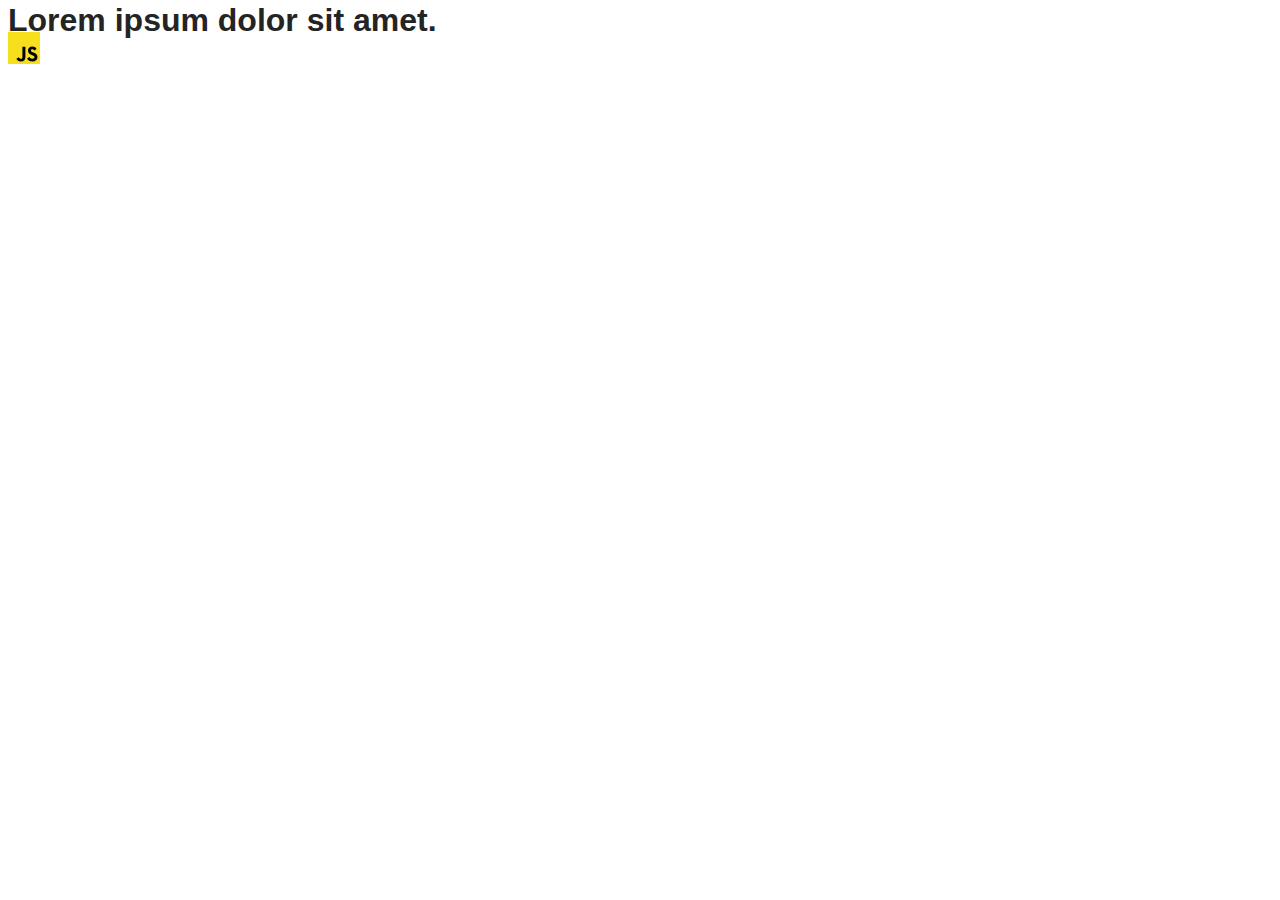
==== src/index.html @ 4aa9ee1c "Initial commit" ====
<!DOCTYPE html>
<html lang="en">
  <head>
    <meta charset="UTF-8" />
    <link rel="icon" type="image/svg+xml" href="/favicon.svg" />
    <meta name="viewport" content="width=device-width, initial-scale=1.0" />
    <title>Vanilla App Template</title>
    <link rel="stylesheet" href="./css/styles.css" />
  </head>
  <body>
    <load ="partials/header.html" />

    <section>
      <h1>Lorem ipsum dolor sit amet.</h1>
      <!-- Path to images as from index.html file -->
      <img src="./img/javascript.svg" alt="" />
    </section>

    <!-- Loads the specified .html file -->
    <load ="partials/vite-promo.html" />

    <script type="module" src="./main.js"></script>
  </body>
</html>
---- src/css/styles.css ----
/**
  |============================
  | include css partials with
  | default @import url()
  |============================
*/
@import url('./reset.css');
@import url('./vite-promo.css');
@import url('./header.css');

:root {
  font-family: Inter, Avenir, Helvetica, Arial, sans-serif;
  font-size: 16px;
  line-height: 24px;
  font-weight: 400;

  color: #242424;
  background-color: rgba(255, 255, 255, 0.87);

  font-synthesis: none;
  text-rendering: optimizeLegibility;
  -webkit-font-smoothing: antialiased;
  -moz-osx-font-smoothing: grayscale;
  -webkit-text-size-adjust: 100%;
}
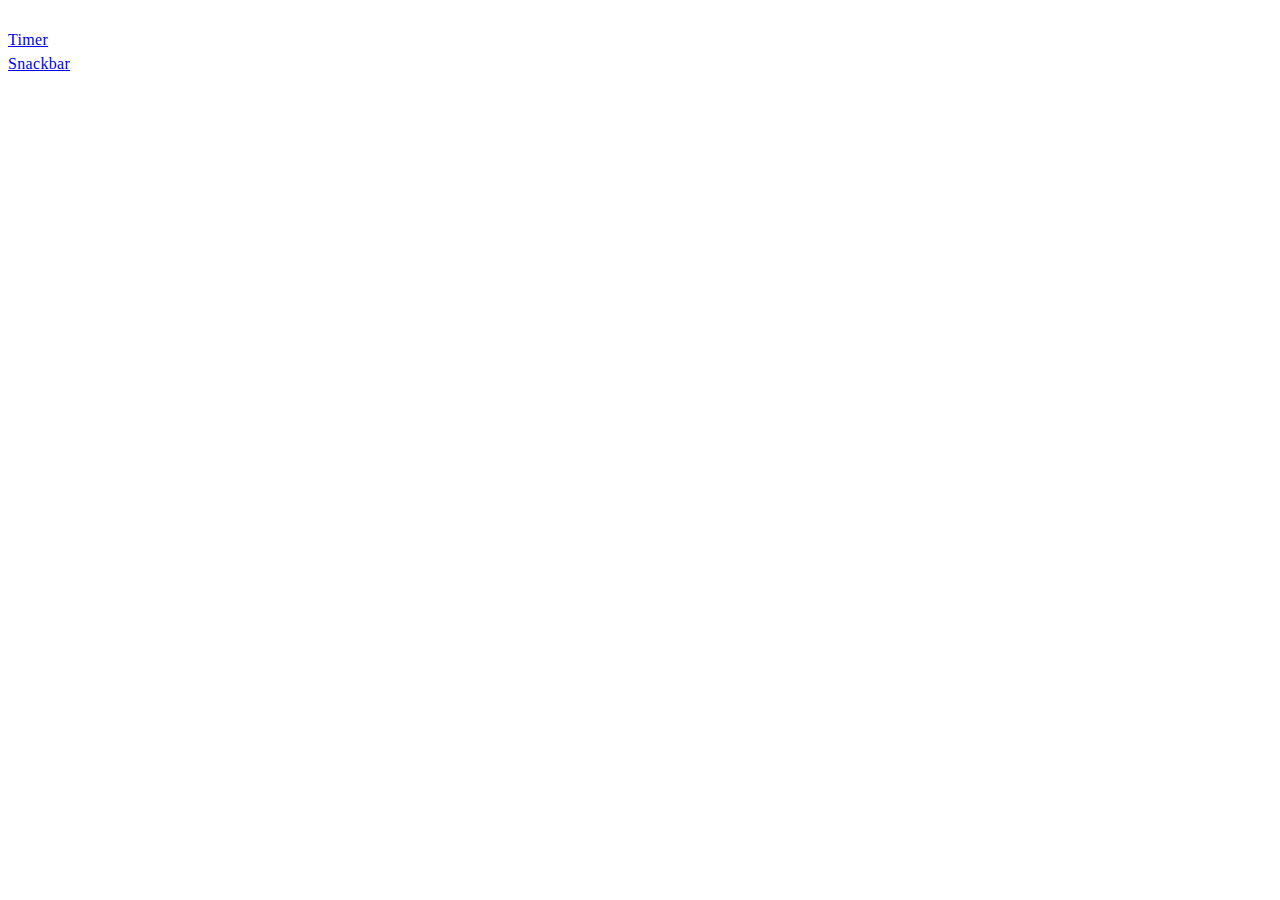
==== commit 7ff3fa4b: "10" ====
--- a/src/index.html
+++ b/src/index.html
@@ -4,21 +4,22 @@
     <meta charset="UTF-8" />
     <link rel="icon" type="image/svg+xml" href="/favicon.svg" />
     <meta name="viewport" content="width=device-width, initial-scale=1.0" />
-    <title>Vanilla App Template</title>
+    <title>goit-js-hw-10</title>
     <link rel="stylesheet" href="./css/styles.css" />
   </head>
   <body>
-    <load ="partials/header.html" />
+    <header class="header">
+      <nav class="nav">
+        <ul class="nav-list">
+          <li class="nav-item">
+            <a href="./1-timer.html" class="nav-link">Timer</a>
+          </li>
 
-    <section>
-      <h1>Lorem ipsum dolor sit amet.</h1>
-      <!-- Path to images as from index.html file -->
-      <img src="./img/javascript.svg" alt="" />
-    </section>
-
-    <!-- Loads the specified .html file -->
-    <load ="partials/vite-promo.html" />
-
-    <script type="module" src="./main.js"></script>
+          <li class="nav-item">
+            <a href="./2-snackbar.html" class="nav-link">Snackbar</a>
+          </li>
+        </ul>
+      </nav>
+    </header>
   </body>
 </html>
--- a/src/css/styles.css
+++ b/src/css/styles.css
@@ -1,25 +1,210 @@
-/**
-  |============================
-  | include css partials with
-  | default @import url()
-  |============================
-*/
-@import url('./reset.css');
-@import url('./vite-promo.css');
-@import url('./header.css');
-
-:root {
-  font-family: Inter, Avenir, Helvetica, Arial, sans-serif;
-  font-size: 16px;
-  line-height: 24px;
-  font-weight: 400;
-
-  color: #242424;
-  background-color: rgba(255, 255, 255, 0.87);
-
-  font-synthesis: none;
-  text-rendering: optimizeLegibility;
-  -webkit-font-smoothing: antialiased;
-  -moz-osx-font-smoothing: grayscale;
-  -webkit-text-size-adjust: 100%;
-}
+* {
+  box-sizing: border-box;
+}
+h1,
+h2,
+h3,
+h4,
+h5,
+h6,
+p {
+  margin-top: 0;
+  margin-bottom: 0;
+}
+
+ul,
+ol {
+  margin-top: 0;
+  margin-bottom: 0;
+  padding-left: 0;
+  list-style-type: none;
+}
+
+img {
+  display: block;
+  max-width: 100%;
+  height: auto;
+}
+
+button {
+  cursor: pointer;
+}
+
+.link {
+  text-decoration: none;
+}
+section {
+  padding: 30px;
+}
+
+#datetime-picker {
+  width: 272px;
+  height: 40px;
+  padding: 8px;
+  margin-bottom: 32px;
+  border-radius: 4px;
+  background: #fff;
+  border-radius: 4px;
+  border: 1px solid #808080;
+  color: #2e2f42;
+  font-family: Montserrat;
+  font-size: 16px;
+  line-height: 1.5;
+  letter-spacing: 0.64px;
+}
+
+.header {
+  padding: 20px 0;
+}
+
+.nav-list {
+  display: block;
+  gap: 40px;
+}
+
+.nav-link {
+  font-weight: 500;
+  letter-spacing: 0.02em;
+  line-height: 1.5;
+  list-style-type: none;
+}
+
+.nav-link:hover,
+.nav-link:focus {
+  color: #747bff;
+}
+#datetime-picker:hover {
+  border-radius: 4px;
+  border: 1px solid #000;
+}
+
+#datetime-picker:focus {
+  border-radius: 4px;
+  border: 1px solid #4e75ff;
+  outline: transparent;
+}
+
+button[data-start] {
+  width: 75px;
+  height: 40px;
+  display: inline-flex;
+  padding: 8px 16px;
+  margin-left: 8px;
+  justify-content: center;
+  align-items: center;
+  border-radius: 8px;
+  outline: transparent;
+  color: #fff;
+  background: #4e75ff;
+  font-family: Montserrat;
+  font-size: 16px;
+  font-weight: 500;
+  line-height: 1.5;
+  letter-spacing: 0.64px;
+}
+
+button[data-start]:disabled {
+  color: #989898;
+  background: #cfcfcf;
+}
+
+button[data-start]:hover,
+button[data-start]:focus {
+  color: #fff;
+  background: #6c8cff;
+  outline: transparent;
+}
+
+.timer {
+  display: flex;
+  flex-direction: row;
+  gap: 24px;
+}
+
+.field {
+  display: flex;
+  flex-direction: column;
+}
+
+.value {
+  color: #2e2f42;
+
+  font-family: Montserrat;
+  font-size: 40px;
+  line-height: 1.2;
+  letter-spacing: 1.6px;
+}
+
+.label {
+  color: #2e2f42;
+
+  font-family: Montserrat;
+  font-size: 16px;
+  line-height: 1.5;
+}
+
+/* ========================= Snackbar ========================= */
+
+.form {
+  display: flex;
+  flex-direction: column;
+  gap: 30px;
+
+  color: #2e2f42;
+  font-family: Montserrat;
+  font-size: 16px;
+  line-height: 1.5;
+  letter-spacing: 0.64px;
+}
+
+input[name='delay'] {
+  display: flex;
+  justify-content: center;
+  align-items: center;
+  padding: 7px;
+
+  width: 360px;
+  height: 40px;
+
+  border-radius: 4px;
+  border: 1px solid #808080;
+}
+
+input[name='delay']:hover {
+  border: 1px solid #000;
+}
+
+input[name='delay']:focus {
+  border: 1px solid #4e75ff;
+  outline: transparent;
+}
+
+.form fieldset {
+  width: 360px;
+  height: 64px;
+  flex-shrink: 0;
+
+  border: 1px solid #808080;
+  border-radius: 4px;
+}
+
+.form fieldset:hover {
+  border: 1px solid #000;
+}
+
+button[type='submit'] {
+  display: flex;
+  width: 360px;
+  padding: 8px 16px;
+  justify-content: center;
+  align-items: center;
+  gap: 10px;
+
+  outline: transparent;
+  border-radius: 8px;
+  background: #4e75ff;
+}
+
+button[type='submit']:hover {
+  background: #6c8cff;
+}
